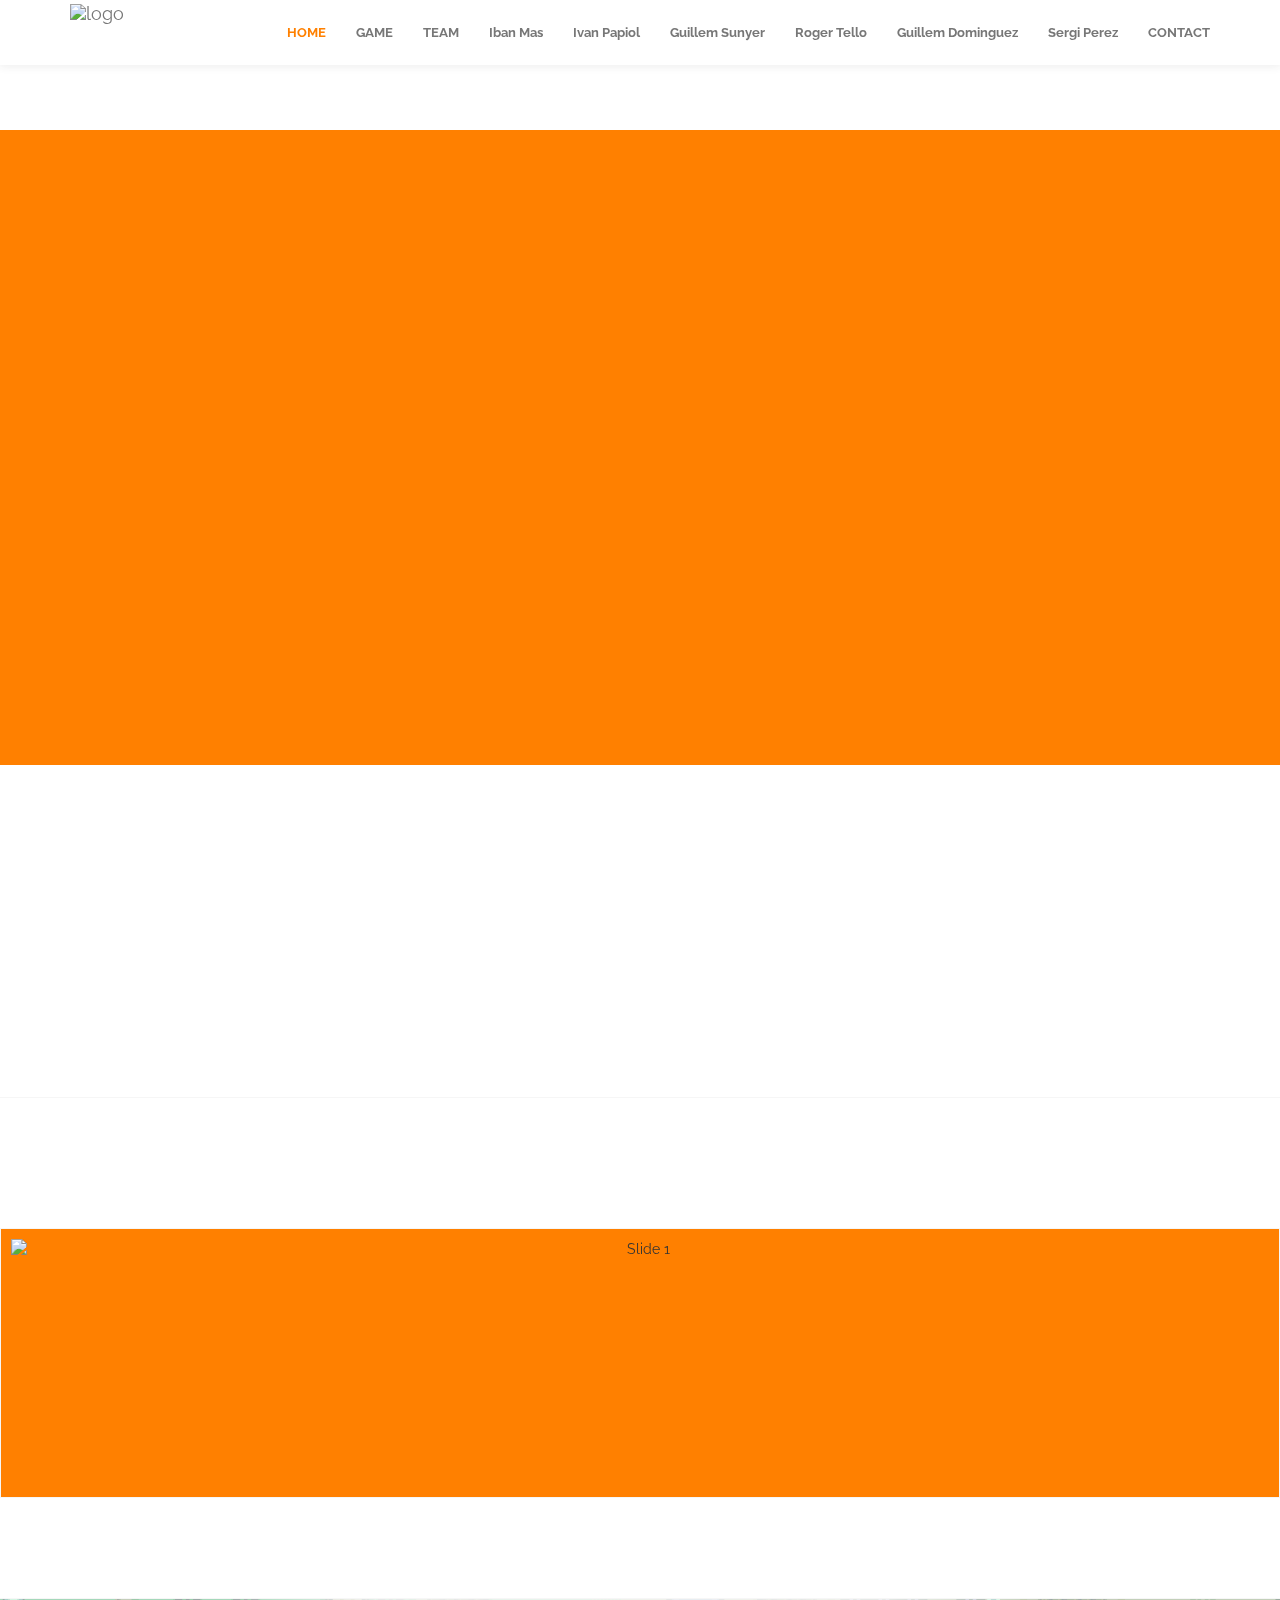
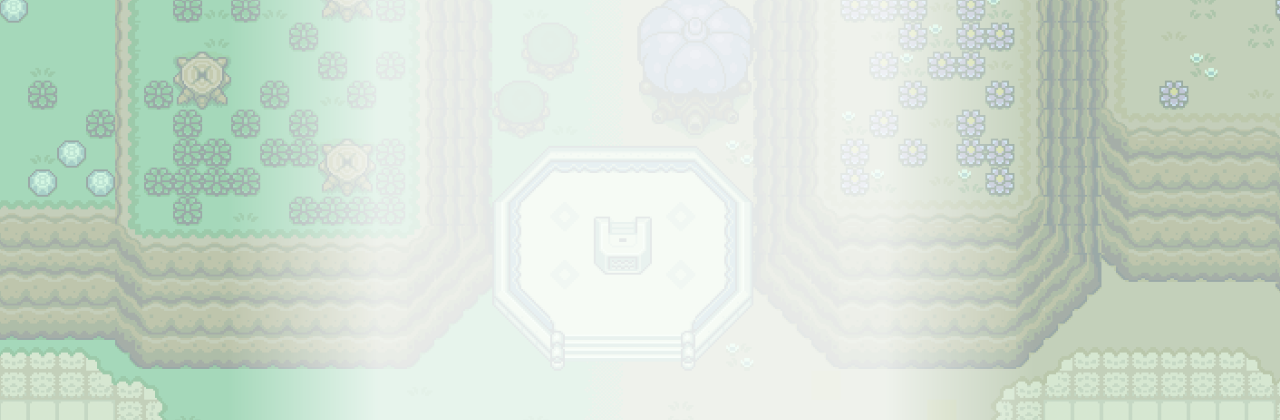
==== docs/index.html @ df334180 "Removed team members from index" ====
<!DOCTYPE html>
<html lang="en">
	<head>
		<meta charset="utf-8">

		<title>Zelda Legends</title>
<!--

Template 2081 Solution

http://www.tooplate.com/view/2081-solution

-->
		<meta http-equiv="X-UA-Compatible" content="IE=Edge">
		<meta http-equiv="Content-Type" content="text/html; charset=UTF-8" />
		<meta name="viewport" content="width=device-width, initial-scale=1">
		<meta name="keywords" content="">
		<meta name="description" content="">

		<!-- animate -->
		<link rel="stylesheet" href="css/animate.min.css">
		<!-- bootstrap -->
		<link rel="stylesheet" href="css/bootstrap.min.css">
		<!-- font-awesome -->
		<link rel="stylesheet" href="css/font-awesome.min.css">
		<!-- google font -->
		<link href='http://fonts.googleapis.com/css?family=Raleway:400,300,700,800' rel='stylesheet' type='text/css'>
		<!-- custom -->
		<link rel="stylesheet" href="css/style.css">

	</head>
	<body data-spy="scroll" data-offset="50" data-target=".navbar-collapse">

		<!-- start navigation -->
		<div class="navbar navbar-fixed-top navbar-default" role="navigation">
			<div class="container">
				<div class="navbar-header">
					<button class="navbar-toggle" data-toggle="collapse" data-target=".navbar-collapse">
						<span class="icon icon-bar"></span>
						<span class="icon icon-bar"></span>
						<span class="icon icon-bar"></span>
					</button>
					<a href="#" class="navbar-brand"><img src="https://raw.githubusercontent.com/rogerta97/Project2_Zelda/development/Game/textures/catpad_web.png" class="img-responsive" alt="logo"></a>
				</div>
				<div class="collapse navbar-collapse">
					<ul class="nav navbar-nav navbar-right">
						<li><a href="#home" class="smoothScroll">HOME</a></li>
						<li><a href="#game" class="smoothScroll">GAME</a></li>
						<li><a href="#team" class="smoothScroll">TEAM</a></li>
						<li><a href="https://rogerta97.github.io/Project2_Zelda/iban" class="smoothScroll">Iban Mas</a></li>
						<li><a href="https://rogerta97.github.io/Project2_Zelda/ivan" class="smoothScroll">Ivan Papiol</a></li>
						<li><a href="https://rogerta97.github.io/Project2_Zelda/guill" class="smoothScroll">Guillem Sunyer</a></li>
						<li><a href="https://rogerta97.github.io/Project2_Zelda/tello" class="smoothScroll">Roger Tello</a></li>
						<li><a href="https://rogerta97.github.io/Project2_Zelda/domi" class="smoothScroll">Guillem Dominguez</a></li>
						<li><a href="https://rogerta97.github.io/Project2_Zelda/sergi" class="smoothScroll">Sergi Perez</a></li>
						<li><a href="#contact" class="smoothScroll">CONTACT</a></li>
					</ul>
				</div>
			</div>
		</div>
		<!-- end navigation -->

		<!-- start home -->
		<section id="home" class="text-center">
		  <div class="templatemo_headerimage">
		    <div class="flexslider">
		      <ul class="slides">
		        <li>
		        	<iframe width="1080" height="630" src="https://www.youtube.com/embed/cmFqcHXHN4k" frameborder="0" allowfullscreen>
					</iframe>
		        </li>
		      </ul>
		    </div>
		  </div>				
		</section>
		<!-- end home -->

		<!-- start service -->
		<div id="game">
			<div class="container">
				<div class="row">
					<div class="col-md-2000 col-sm-100">
						<div class="media">
							<div class="media-body wow fadeIn">
								<img src="https://github.com/rogerta97/Project2_Zelda/blob/master/docs/images/intro_background.png?raw=true" class="img-responsive" alt="team img">
								<p>Zelda Legends is a local 2vs2 battle arena based on The Legend of Zelda: A Link to the Past. Players can choose between relevant characters of The Legend of Zelda saga and fight versus the other team to make Zelda join your side.</p>
							</div>
						</div>
					</div>
				</div>
			</div>
		</div>
		<!-- end service -->

		<section id="team" class="text-center">
		  <div class="templatemo_headerimage">
		    <div class="flexslider">
		      <ul class="slides">
		        <li>
		        	<img src="images/team.png" alt="Slide 1">
		        	<div class="slider-caption">
					    <div class="templatemo_homewrapper">
					      <h1 class="wow fadeInDown" data-wow-delay="2000">CATPAD</h1>
					      <h2 class="wow fadeInDown" data-wow-delay="2000">
							<span>TEAM</span>
						</h2>
					    </div>
				  	</div>
		        </li>
		      </ul>
		    </div>
		  </div>				
		</section>
		
		<!-- start contact -->
		<div id="contact">
			<div class="container">
				<div class="row">
					<div class="col-md-4 col-sm-5 wow fadeInLeft" data-wow-delay="0.6s">
						
					</div>
					<div class="col-md-3 col-sm-4 wow fadeInLeft" data-wow-delay="0.6s">
						<h2><strong>CatPad</strong> Games</h2>
						<p><strong>Making games paw-ssible.</strong></p>
						<p><i class="fa fa-envelope-o too-icon"></i><strong> catpadgames@gmail.com</strong></p>
						<ul class="social-icon">
							<li><a href="https://www.facebook.com/CatPadGames/" class="fa fa-facebook"></a></li>
							<li><a href="https://twitter.com/CatPad_Games" class="fa fa-twitter"></a></li>
						</ul>
					</div>
				</div>
			</div>
		</div>
		<!-- end contact -->
		



		<!-- jQuery -->
		<script src="js/jquery.js"></script>
		<!-- bootstrap -->
		<script src="js/bootstrap.min.js"></script>
		<!-- isotope -->
		<script src="js/isotope.js"></script>
		<!-- images loaded -->
   		<script src="js/imagesloaded.min.js"></script>
   		<!-- wow -->
		<script src="js/wow.min.js"></script>
		<!-- smoothScroll -->
		<script src="js/smoothscroll.js"></script>
		<!-- jquery flexslider -->
		<script src="js/jquery.flexslider.js"></script>
		<!-- custom -->
		<script src="js/custom.js"></script>

	</body>
</html>
---- docs/css/style.css ----
/*

Template 2081 Solution

http://www.tooplate.com/view/2081-solution

*/

body
	{
		background: #ffffff;
        font-family: 'Raleway', sans-serif;
		font-weight: 400;
        position: relative;
	}

h2, h3, h4
    {
        font-weight: bold;
    }

p
    {
        line-height: 26px;
    }

/* start all section */
#game, #divider, #about, #teamleader, #art, #ui, #programming, #qa, #design,
 #pricing, #portfolio, #client, #contact, #team
    {
        padding-top: 130px;
        padding-bottom: 100px;
        position: relative;
    }
/* end all section */

/* start nagivation */
.navbar-default
    {
        background: #fff;
        border: none;
        box-shadow: 0px 2px 8px 0px rgba(50, 50, 50, 0.08);
        margin: 0 !important;
        padding: 0;
    }
.navbar-default .navbar-brand
    {
        padding-top: 4px;
        padding-bottom: 60px;
    }
.navbar-default .navbar-nav li a
    {
        font-size: 13px;
        font-weight: bold;
        line-height: 35px;
    }
.navbar-default .navbar-nav li a:hover
    {
        color: #ff8000;
    }
.navbar-default .navbar-nav > .active > a,
.navbar-default .navbar-nav > .active > a:hover,
.navbar-default .navbar-nav > .active > a:focus {
  color: #ff8000;
  background-color: transparent;
}
.navbar-default .navbar-toggle
    {
        border: none;
        padding-top: 16px;
    }
.navbar-default .navbar-toggle .icon-bar
    {
        background: #93ca3a;
        border-color: transparent;
    }
.navbar-default .navbar-toggle:hover,
.navbar-default .navbar-toggle:focus { background-color: transparent }
/* end navigation */

/* start home */        
#home
	{
      padding-top: 130px;
	}
.flexslider {
  margin: 0 0 60px;
  background: #fff;
  padding: 0;
  position: relative;
  zoom: 1;
  background-color: #FF8000;
  overflow: hidden;
  margin: 0;
}
.flexslider .slides {
  padding: 0;
  zoom: 1;
}
.flexslider .slides img {
  width: 100%;
  min-width: 648px;
  min-height: 270px;
  display: block;
}
.flexslider .slides > li {
  display: none;  
  padding: 0;
  position: relative;
  -webkit-backface-visibility: hidden;
}
.flexslider img {
  position: relative;
  width: 100%;
}
.slider-caption {
  color:white;
  margin: 0;
  position: absolute;
  top: 0;
  left: 0;
  text-transform: uppercase;
  z-index: 7;
  width: 100%;
  height: 100%;
  display: -webkit-box;
  display: -webkit-flex;
  display: -ms-flexbox;
  display: flex;
  -webkit-box-pack: center;
  -webkit-justify-content: center;
      -ms-flex-pack: center;
          justify-content: center;
  -webkit-box-align: center;
  -webkit-align-items: center;
      -ms-flex-align: center;
          align-items: center;
}
.flexslider .btn
{
    background: #93ca3a;
    border-radius: 0;
    border: 2px solid transparent;
    color: #FFFFFF;
    font-weight: bold;
    margin: 40px 0 0 0;
    -webkit-transition: all 0.4s ease-in-out;
    transition: all 0.4s ease-in-out;
    height: 50px;
    width: 250px;
    padding: 12px 10px 10px 10px;
}
.flexslider .btn:hover,
.flexslider .btn:focus {
    background: #fff;
    color: #93ca3a;
    border: 2px solid transparent;
}

/* end home */

/* start service */
#game .media
    {
        padding: 10px;
    }
#game .media .fa
    {
        color: #202020;
        font-size: 40px;
        margin-right: 20px;
    }
#game .media .media-heading
    {
        border-bottom: 2px solid #202020;
        font-weight: 600;
        font-size: 20px;
        padding-bottom: 10px;
    }
/* end service */

/* start divider */
#divider
    {
        background: url('../images/divider-bg.jpg');
        background-size: cover;
        background-repeat: no-repeat;
        color: #FFFFFF;
    }
#divider h2
    {
        font-size: 40px;
    }
#divider strong
    {
        color: #93ca3a;
    }
#divider h3
    {
        padding-bottom: 30px;
    }
/* end divider */

/* start about */
#about h3
    {
        color: #93ca3a;
        font-size: 40px;
        padding-bottom: 10px;
    }
#about h4
    {
        padding-bottom: 10px;
    }
#about .progress
    {
        border-radius: 4px;
        background: #ffffff;
        height: 6px;
    }
#about .progress .progress-bar-danger
    {
        background: #93ca3a;
    }
#about .text-top
    {
        padding-top: 50px;
    }
#about span
    {
        display: block;
        padding-bottom: 10px;
    }
#about small
    {
        font-weight: bold;
        padding-left: 200px;
    }
/* end about */

/* start team */
#art
    {
        border-top: 1px solid #f6f6f6;
        border-bottom: 1px solid #f6f6f6;
        text-align: center;
    }
#art h2
    {
        padding-bottom: 30px;
    }
#art img
    {
        border: 1px solid #f6f6f6;
        display: inline-block;
        padding: 10px;
        transition: all 0.4s ease-in;
    }
#art img:hover
    {
        opacity: 0.4;
        cursor: pointer;
    }
#art h3
    {
        color: #ff8000;
        padding-bottom: 10px;
    }
#art h4
    {
        font-size: 14px;
        padding-top: 20px;
        line-height: 0px;
    }
	
#teamleader
    {
        border-top: 1px solid #f6f6f6;
        border-bottom: 1px solid #f6f6f6;
        text-align: center;
    }
#teamleader h2
    {
        padding-bottom: 30px;
    }
#teamleader img
    {
        border: 1px solid #f6f6f6;
        display: inline-block;
        padding: 10px;
        transition: all 0.4s ease-in;
    }
#teamleader img:hover
    {
        opacity: 0.4;
        cursor: pointer;
    }
#teamleader h3
    {
        color: #ff8000;
        padding-bottom: 10px;
    }
#teamleader h4
    {
        font-size: 14px;
        padding-top: 20px;
        line-height: 0px;
    }
	
#team
    {
        border-top: 1px solid #f6f6f6;
        border-bottom: 1px solid #f6f6f6;
        text-align: center;
    }
#team h2
    {
        padding-bottom: 30px;
    }
#team img
    {
        border: 1px solid #f6f6f6;
        display: inline-block;
        padding: 10px;
        transition: all 0.4s ease-in;
    }
#team img:hover
    {
        opacity: 0.4;
        cursor: pointer;
    }
#team h3
    {
        color: #ff8000;
        padding-bottom: 10px;
    }
#team h4
    {
        font-size: 14px;
        padding-top: 20px;
        line-height: 0px;
    }
	
#ui
    {
        border-top: 1px solid #f6f6f6;
        border-bottom: 1px solid #f6f6f6;
        text-align: center;
    }
#ui h2
    {
        padding-bottom: 30px;
    }
#ui img
    {
        border: 1px solid #f6f6f6;
        display: inline-block;
        padding: 10px;
        transition: all 0.4s ease-in;
    }
#ui img:hover
    {
        opacity: 0.4;
        cursor: pointer;
    }
#ui h3
    {
        color: #ff8000;
        padding-bottom: 10px;
    }
#ui h4
    {
        font-size: 14px;
        padding-top: 20px;
        line-height: 0px;
    }
	
#qa
    {
        border-top: 1px solid #f6f6f6;
        border-bottom: 1px solid #f6f6f6;
        text-align: center;
    }
#qa h2
    {
        padding-bottom: 30px;
    }
#qa img
    {
        border: 1px solid #f6f6f6;
        display: inline-block;
        padding: 10px;
        transition: all 0.4s ease-in;
    }
#qa img:hover
    {
        opacity: 0.4;
        cursor: pointer;
    }
#qa h3
    {
        color: #ff8000;
        padding-bottom: 10px;
    }
#qa h4
    {
        font-size: 14px;
        padding-top: 20px;
        line-height: 0px;
    }
	
#design
    {
        border-top: 1px solid #f6f6f6;
        border-bottom: 1px solid #f6f6f6;
        text-align: center;
    }
#design h2
    {
        padding-bottom: 30px;
    }
#design img
    {
        border: 1px solid #f6f6f6;
        display: inline-block;
        padding: 10px;
        transition: all 0.4s ease-in;
    }
#design img:hover
    {
        opacity: 0.4;
        cursor: pointer;
    }
#design h3
    {
        color: #ff8000;
        padding-bottom: 10px;
    }
#design h4
    {
        font-size: 14px;
        padding-top: 20px;
        line-height: 0px;
    }
	
#programming
    {
        border-top: 1px solid #f6f6f6;
        border-bottom: 1px solid #f6f6f6;
        text-align: center;
    }
#programming h2
    {
        padding-bottom: 30px;
    }
#programming img
    {
        border: 1px solid #f6f6f6;
        display: inline-block;
        padding: 10px;
        transition: all 0.4s ease-in;
    }
#programming img:hover
    {
        opacity: 0.4;
        cursor: pointer;
    }
#programming h3
    {
        color: #ff8000;
        padding-bottom: 10px;
    }
#programming h4
    {
        font-size: 14px;
        padding-top: 20px;
        line-height: 0px;
    }
/* end team */

/* start newsletter */
#newsletter
    {
        background: url('../images/newsletter-bg.jpg') center center;
        background-size: cover;
        background-repeat: no-repeat;
        color: #ffffff;
        text-align: center;
        padding-top: 120px;
        padding-bottom: 120px;
    }
#newsletter p
    {
        padding-bottom: 30px;
    }
#newsletter .btn
    {
        background: transparent;
        border-radius: 0px;
        color: #ffffff;
        margin-top: 40px;
    }
#newsletter .form-control
    {
        background: transparent;
        border-color: #f2f2f2;
        border-radius: 0px;
        color: #ffffff;
        height: 50px;
    }
#newsletter input[type="submit"]
    {
        background: #93ca3a;
        border: 2px solid transparent;
        color: #ffffff;
    }
#newsletter .form-control::-moz-placeholder {
  color: #ffffff;
  opacity: 1;
}
#newsletter .form-control:-ms-input-placeholder {
  color: #ffffff;
}
#newsletter .form-control::-webkit-input-placeholder {
  color: #ffffff;
}
/* end newsletter */

/* start pricing */
#pricing
    {
        border-bottom: 1px solid #f6f6f6;
    }
#pricing .col-md-3,
#pricing .col-sm-6
    {
        padding: 0;
        margin: 0;
    }
#pricing .plan
  {
    border: 1px solid #f6f6f6;
    margin-top: 100px;
    transition: all 0.4s ease-in;
    padding: 40px;
  }
#pricing .plan_one
 {
    margin-top: 60px;
 }
#pricing .plan_two
 {
    margin-top: 80px;
 }
#pricing .plan_three
 {
    margin-top: 40px;
 }
#pricing .plan_four
 {
    margin-top: 0px;
 }
#pricing .plan:hover
  {
    background: #202020;
    color: #ffffff;
    transform: scale(1.0);
  }
#pricing .plan .plan_title
  {
    border-bottom: 1px solid #f6f6f6;
    color: #9bc848;
    font-size: 30px;
    padding: 20px;
  }
#pricing .plan ul
  {
    padding: 0;
  }
#pricing .plan ul li
  {
    display: block;
    padding: 20px 0 20px 0;
  }
#pricing .plan .btn
  {
    background: #93ca3a;
    border: none;
    border-radius: 2px;
    font-weight: bold;
    font-size: 12px;
    width: 120px;
    margin-top: 20px;
    margin-bottom: 20px;
    transition: all 0.4s ease-in-out;
  }
#pricing .plan .btn:hover
  {
    background: #FFFFFF;
    color: #66AF33;
  }
/* end pricing */

/* start portfolio */
#portfolio h2
    {
        padding-bottom: 30px;
    }
#portfolio .portfolio-thumb
    {
        overflow: hidden;
        margin: 0;
        position: relative;
    }
#portfolio .portfolio-thumb .portfolio-overlay
    {
        background: #333;
        color: #ffffff;
        top: 0;
        right: 0;
        left: 0;
        bottom: 0;
        width: 100%;
        height: 100%;
        padding: 60px 60px 0px 60px;
        text-align: center;
        position: absolute;
        opacity: 0;
        transition: all 0.4s ease-in-out;
    }
#portfolio .portfolio-thumb:hover .portfolio-overlay
    {
        opacity: 0.9;
        transform: scale(1.1);
    }
#portfolio .portfolio-thumb .portfolio-overlay .fa
    {
        border: 1px solid #ffffff;
        border-radius: 50%;
        color: #ffffff;
        width: 40px;
        height: 40px;
        line-height: 40px;
        text-align: center;
        text-decoration: none;
        margin-right: 6px;
        margin-bottom: 10px;
    }
/*filter css*/
.filter-wrapper {
    width: 100%;
    margin: 0 0 24px 0;
    overflow: hidden;
    text-align: center;
}
.filter-wrapper li {
    display: inline-block;
    margin: 4px;
}
.filter-wrapper li a {
    border: 1px solid #f2f2f2;
    border-radius: 4px;
    color: #999;
    padding: 8px 17px;
    display: block;
    text-decoration: none;
}
/*isotope box css*/
.iso-box-section {
    width: 100%;
    margin: 0 0 24px 0;
}
.iso-box-wrapper {
    width: 100%;
    padding: 0;
    clear: both;
    position: relative;
}
.iso-box {
    position: relative;
    min-height: 50px;
    float: left;
    overflow: hidden;
    margin-bottom: 20px;
}
.iso-box > a {
    display: block;
    width: 100%;
    height: 100%;
    overflow: hidden;
}
.iso-box > a {
    display: block;
    width: 100%;
    height: 100%;
    overflow: hidden;
}
.fluid-img {
    width: 100%;
    display: block;
    height: auto;
}
/* end portfolio */

/* start contact */
#contact
    {
        background: url('../images/contact-bg.png');
		background-position: 0px 0px;
        background-size: cover;
        background-repeat: no-repeat;
        color: #000000;
    }
#contact h3
    {
        font-weight: bold;
        padding-bottom: 20px;
    }
#contact .fa
    {
        color: #ff8000;
        font-size: 18px;
        padding-bottom: 14px;
    }
#contact .form-control
    {
        background: #f2f2f2;
        border-radius: 4px;
        box-shadow: none;
        margin-bottom: 20px;
        transition: all 0.4s ease-in-out;
    }
#contact input
    {
        height: 50px;
    }
#contact input[type="submit"]
    {
        color: #202020;
        font-weight: bold;
        margin-bottom: 80px;
    }
#contact input[type="submit"]:hover
    {
        background: #93ca3a;
    }
 #contact .form-control::-moz-placeholder {
  color: #666;
  opacity: 1;
}
#contact .form-control:-ms-input-placeholder {
  color: #666;
}
#contact .form-control::-webkit-input-placeholder {
  color: #666;
}
/* end contact */

/* start google map */
#map-canvas
  {
    border: none;
    width: 100%;
    height: 320px;
  }
/* end google map */

/* start footer */
footer
    {
        padding-top: 40px;
        padding-bottom: 20px;
    }
footer p
    {
        line-height: 12px;
    }
footer .social-icon
    {
        top: 0px;
    }
/* end footer */

.too-icon {
	padding: 10px;
}

/* start social icon */
.social-icon
    {
        position: relative;
        padding: 0;
        margin: 0;
        top: 20px;
    }
.social-icon li
    {
        display: inline-block;
        list-style: none;
    }
.social-icon li a
    {
        color: #333;
        font-size: 13px;
        text-decoration: none;
        transition: all 0.4s ease-in-out;
        width: 40px;
        height: 40px;
        line-height: 40px;
        text-align: center;
    }
.social-icon li a:hover
    {
        background: #f2f2f2;
    }
/* end social icon */

@media only screen and (max-width: 1199px) {
    .flexslider h1 { font-size: 30px; }
    .flexslider h2 { font-size: 24px; }
}

/* start templatemo 768 media quires */
@media only screen and ( max-width: 768px ) {
    .navbar-default .navbar-brand { margin-left: 20px; }
    .navbar-default .navbar-nav { margin: 0; }
    .navbar-default .navbar-collapse
    {
        padding-left: 20px;
        padding-right: 20px;
    }
    .flexslider h1 { font-size: 26px; }
    .flexslider h2 { font-size: 18px; }
    .templatemo-slider-btn { 
        margin-top: 10px; 
        width: 180px;
        height: 40px;
        padding-top: 8px;
    }
}
/* end templatemo 768 media quires */

/* start templatemo 600 media quires */
@media only screen and ( max-width: 640px ) {   
    .flexslider h1 { font-size: 20px; }
    .flexslider h2 { font-size: 14px; }
    .templatemo-slider-btn {
        width: auto;
        height: auto;
        padding: 10px 20px;
        margin-top: 10px; 
    }
}
/* end templatemo 600 media quires */

/* start templatemo 360 media quires */
@media only screen and ( max-width: 360px ) {
    #team .col-md-4
        {
            padding-top: 40px;
        }
    
}
/* end templatemo 360 media quires */
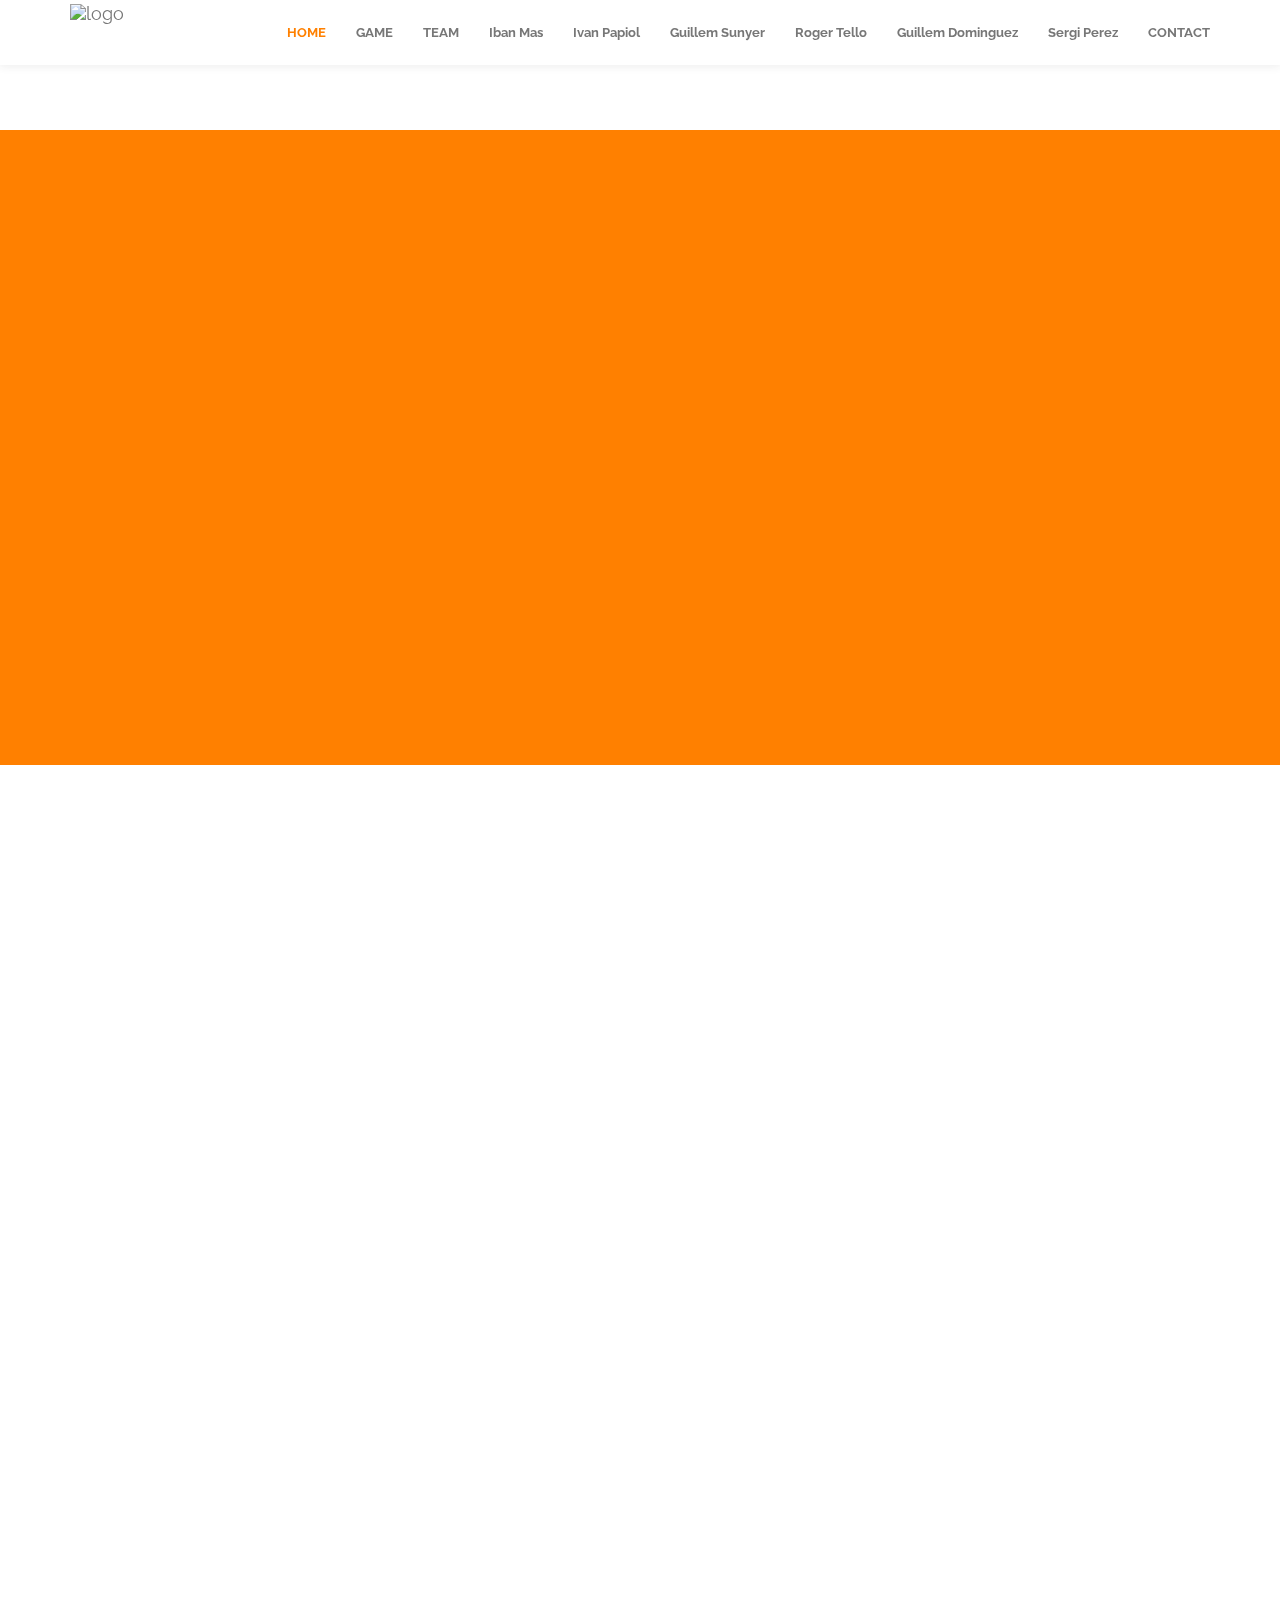
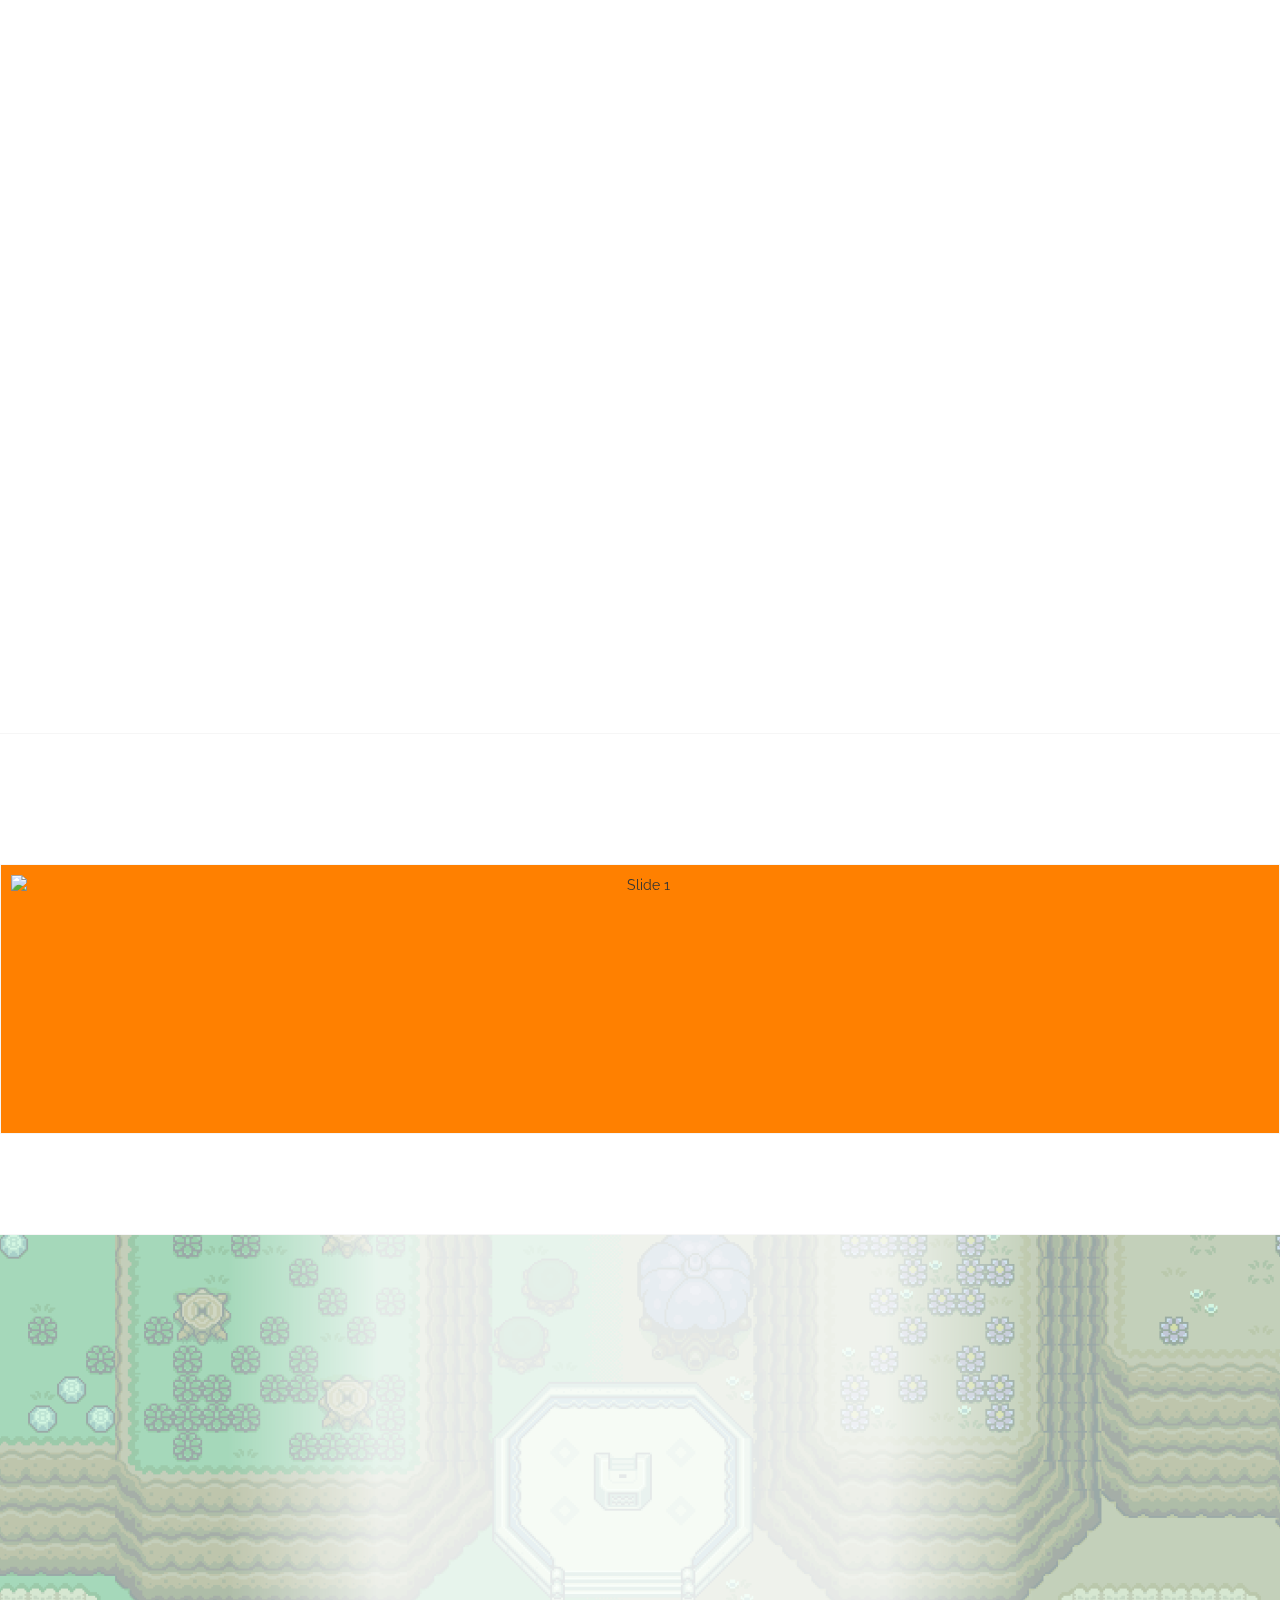
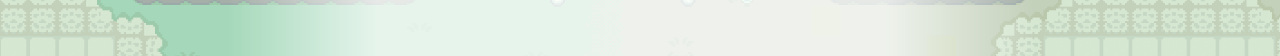
==== commit ae2a41a4: "Index and personal web page" ====
--- a/docs/index.html
+++ b/docs/index.html
@@ -84,6 +84,14 @@
 							<div class="media-body wow fadeIn">
 								<img src="https://github.com/rogerta97/Project2_Zelda/blob/master/docs/images/intro_background.png?raw=true" class="img-responsive" alt="team img">
 								<p>Zelda Legends is a local 2vs2 battle arena based on The Legend of Zelda: A Link to the Past. Players can choose between relevant characters of The Legend of Zelda saga and fight versus the other team to make Zelda join your side.</p>
+								<img src="https://github.com/rogerta97/Project2_Zelda/blob/master/docs/images/characters.png?raw=true" class="img-responsive" alt="team img">
+								<p> <strong>Link</strong> is the base character from the Legend of Zelda games. He is a DPS character and his abilities are based on The Legend of Zelda: A Link to the Past game </p>
+								<p> <strong>Navi</strong> is a fairy that appears at The Legend of Zelda: Ocarina of Time. She is one of the most loved characters from The Legend of Zelda fans. Navi's role is Support </p>
+								<p> <strong>Ganon</strong> is the main antagonist in The Legend of Zelda. He is a Tank and his abilities are based on the fight versus him at The Legend of Zelda: A Link to the Past</p>
+								<p></p>
+								<p>Zelda Legends features great additions to the classical MOBA genre. The players will be able to win in two completly different ways, so that even the win condition is adapted to each team playstyle. Players are able to build their character in any possible way, you like the abilities of Link but you would prefere to be more tanky? You can do it! Just buy a shiled from the shop and return to battle.</p>
+								<p> If you want more information about what the game features you can see everything in detail in the <a href = "https://github.com/rogerta97/Project2_Zelda/wiki/GameDesignDocument"><strong>GDD!</strong></a></p>
+								<p> You can dowload the game from GitHub, by either going to the repository or by clicking <a href = "https://github.com/rogerta97/Project2_Zelda/releases/download/v1.0/Zelda.Legends.1.0.zip"> HERE!</a></p>
 							</div>
 						</div>
 					</div>
@@ -91,7 +99,21 @@
 			</div>
 		</div>
 		<!-- end service -->
-
+	<div id="game">
+			<div class="container">
+				<div class="row">
+					<div class="col-md-2000 col-sm-100">
+						<div class="media">
+							<div class="media-body wow fadeIn">
+							<h2> Gameplay Trailer</h2>
+								<iframe width="1080" height="630" src="https://www.youtube.com/embed/cmFqcHXHN4k" frameborder="0" allowfullscreen>
+								</iframe>
+							</div>
+						</div>
+					</div>
+				</div>
+			</div>
+		</div>
 		<section id="team" class="text-center">
 		  <div class="templatemo_headerimage">
 		    <div class="flexslider">
@@ -126,6 +148,7 @@
 						<ul class="social-icon">
 							<li><a href="https://www.facebook.com/CatPadGames/" class="fa fa-facebook"></a></li>
 							<li><a href="https://twitter.com/CatPad_Games" class="fa fa-twitter"></a></li>
+							<li><a href="https://github.com/rogerta97/Project2_Zelda" class="fa fa-github"></a></li>
 						</ul>
 					</div>
 				</div>
--- a/docs/css/style.css
+++ b/docs/css/style.css
@@ -345,7 +345,6 @@
     {
         border-top: 1px solid #f6f6f6;
         border-bottom: 1px solid #f6f6f6;
-        text-align: center;
     }
 #ui h2
     {
